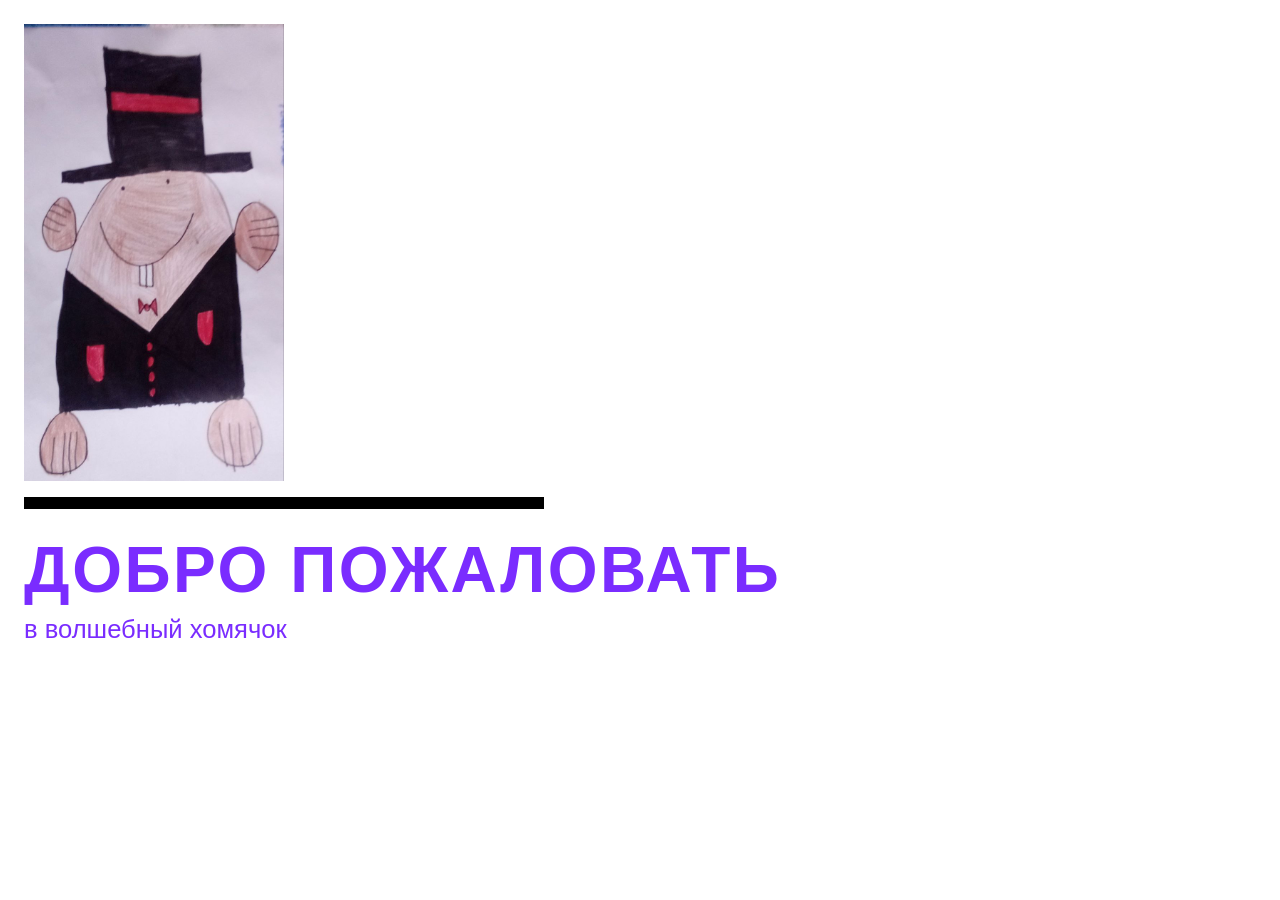
==== index.html @ fcf613cc "Create homepage layout for Magic Hamster website" ====
<!doctype html>
<html lang="ru">
  <head>
    <meta charset="UTF-8" />
    <meta name="viewport" content="width=device-width, initial-scale=1.0" />
    <title>Волшебный Хомячок</title>
    <link rel="stylesheet" href="styles.css" />
  </head>
  <body>
    <main class="page">
      <img
        class="logo"
        src="main_hamster.jpg"
        alt="Логотип компании Волшебный Хомячок"
      />

      <div class="black-line" aria-hidden="true"></div>

      <h1 class="title">ДОБРО ПОЖАЛОВАТЬ</h1>
      <p class="subtitle">в волшебный хомячок</p>
    </main>
  </body>
</html>
---- styles.css ----
:root {
  --purple: #7a2cff;
}

* {
  box-sizing: border-box;
}

body {
  margin: 0;
  min-height: 100vh;
  font-family: Arial, Helvetica, sans-serif;
  background: #ffffff;
  color: #111111;
}

.page {
  padding: 24px;
}

.logo {
  display: block;
  width: min(260px, 80vw);
  height: auto;
}

.black-line {
  margin-top: 16px;
  width: min(520px, 90vw);
  height: 12px;
  background: #000000;
}

.title {
  margin: 24px 0 8px;
  color: var(--purple);
  font-size: clamp(2rem, 6vw, 4rem);
  font-weight: 800;
  letter-spacing: 0.04em;
  text-transform: uppercase;
}

.subtitle {
  margin: 0;
  color: var(--purple);
  font-size: clamp(1rem, 2.4vw, 1.6rem);
  font-weight: 500;
}
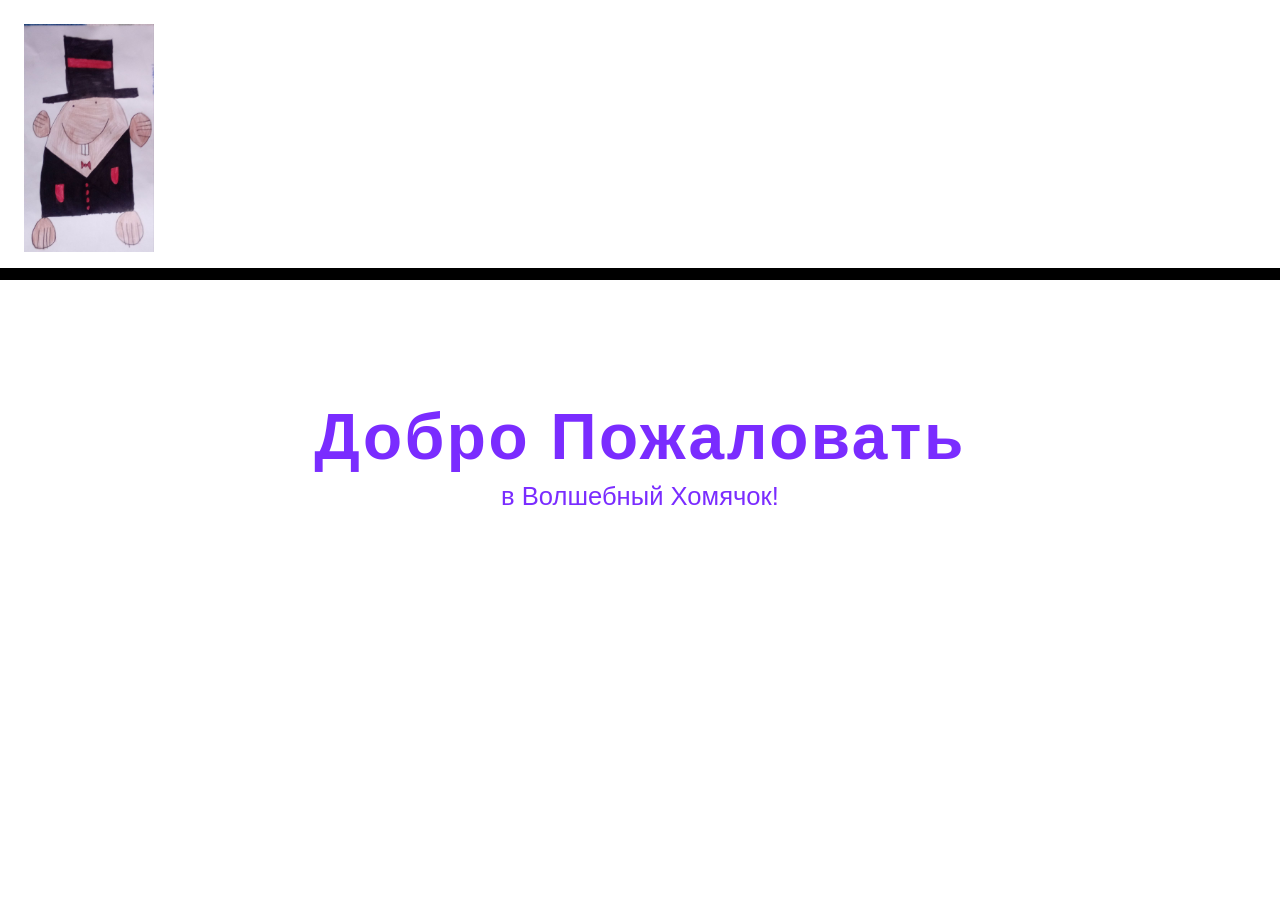
==== commit 446a6104: "minor styles upd" ====
--- a/index.html
+++ b/index.html
@@ -16,8 +16,8 @@
 
       <div class="black-line" aria-hidden="true"></div>
 
-      <h1 class="title">ДОБРО ПОЖАЛОВАТЬ</h1>
-      <p class="subtitle">в волшебный хомячок</p>
+      <h1 class="title">Добро Пожаловать</h1>
+      <p class="subtitle">в Волшебный Хомячок!</p>
     </main>
   </body>
 </html>
--- a/styles.css
+++ b/styles.css
@@ -20,24 +20,25 @@
 
 .logo {
   display: block;
-  width: min(260px, 80vw);
+  width: min(130px, 40vw);
   height: auto;
 }
 
 .black-line {
   margin-top: 16px;
-  width: min(520px, 90vw);
+  width: 100vw;
   height: 12px;
+  margin-left: calc(50% - 50vw);
   background: #000000;
 }
 
 .title {
-  margin: 24px 0 8px;
+  margin: 120px 0 8px;
   color: var(--purple);
   font-size: clamp(2rem, 6vw, 4rem);
-  font-weight: 800;
+  font-weight: 600;
   letter-spacing: 0.04em;
-  text-transform: uppercase;
+  text-align: center;
 }
 
 .subtitle {
@@ -45,4 +46,5 @@
   color: var(--purple);
   font-size: clamp(1rem, 2.4vw, 1.6rem);
   font-weight: 500;
+  text-align: center;
 }
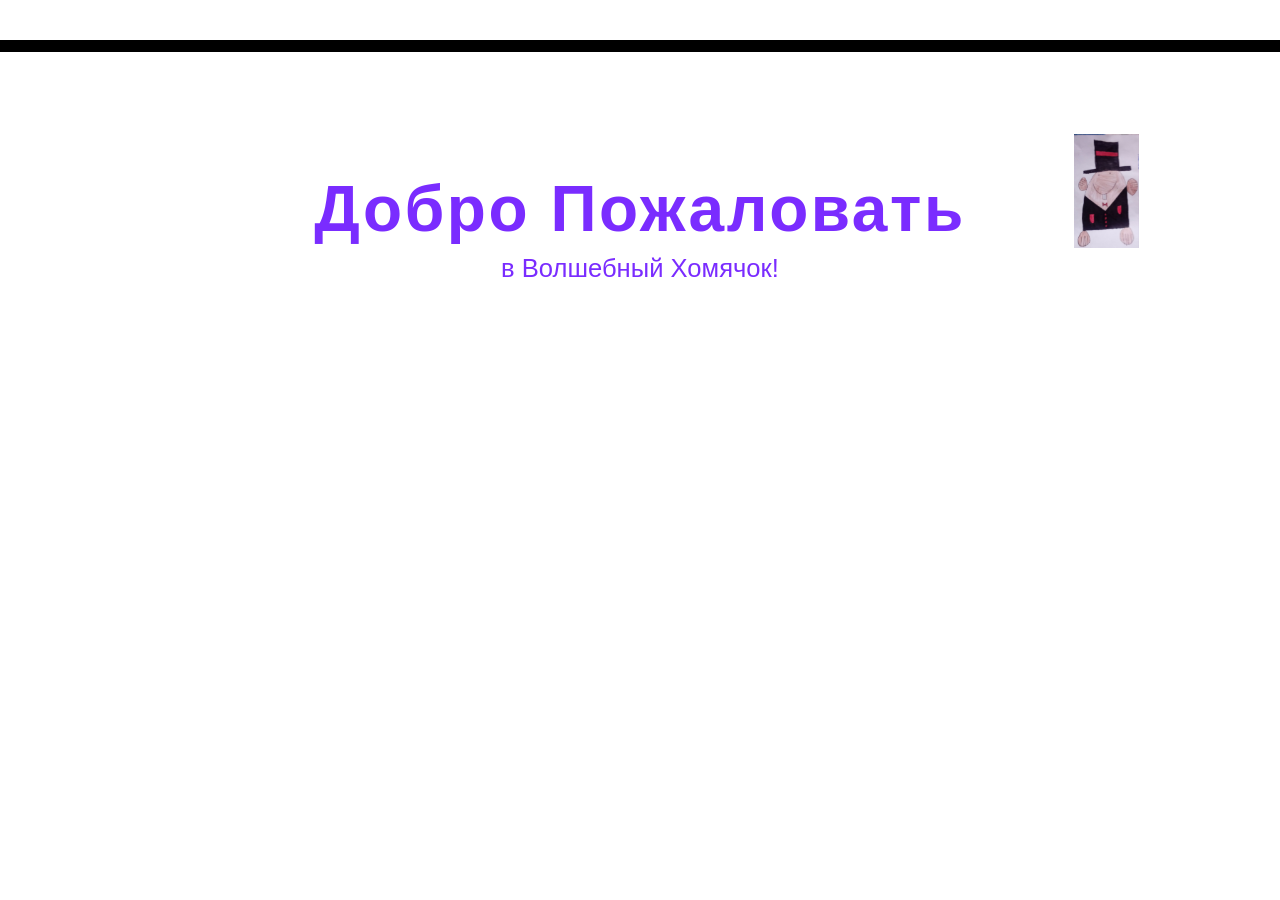
==== commit bfeb737d: "Add roaming mini logo with click spin animation" ====
--- a/index.html
+++ b/index.html
@@ -8,16 +8,16 @@
   </head>
   <body>
     <main class="page">
-      <img
-        class="logo"
-        src="main_hamster.jpg"
-        alt="Логотип компании Волшебный Хомячок"
-      />
-
       <div class="black-line" aria-hidden="true"></div>
 
       <h1 class="title">Добро Пожаловать</h1>
       <p class="subtitle">в Волшебный Хомячок!</p>
     </main>
+
+    <div class="floating-logo" aria-label="Летающий логотип">
+      <img src="main_hamster.jpg" alt="Логотип компании Волшебный Хомячок" />
+    </div>
+
+    <script src="script.js"></script>
   </body>
 </html>
--- a/styles.css
+++ b/styles.css
@@ -12,16 +12,11 @@
   font-family: Arial, Helvetica, sans-serif;
   background: #ffffff;
   color: #111111;
+  overflow: hidden;
 }
 
 .page {
   padding: 24px;
-}
-
-.logo {
-  display: block;
-  width: min(130px, 40vw);
-  height: auto;
 }
 
 .black-line {
@@ -48,3 +43,35 @@
   font-weight: 500;
   text-align: center;
 }
+
+.floating-logo {
+  position: fixed;
+  top: 0;
+  left: 0;
+  width: min(65px, 20vw);
+  z-index: 10;
+  user-select: none;
+  cursor: pointer;
+  will-change: transform;
+  transition: transform 0.08s linear;
+}
+
+.floating-logo img {
+  display: block;
+  width: 100%;
+  height: auto;
+  transform-origin: center center;
+}
+
+.floating-logo img.spin {
+  animation: spin-twice 0.45s ease-in-out;
+}
+
+@keyframes spin-twice {
+  from {
+    transform: rotate(0deg);
+  }
+  to {
+    transform: rotate(720deg);
+  }
+}
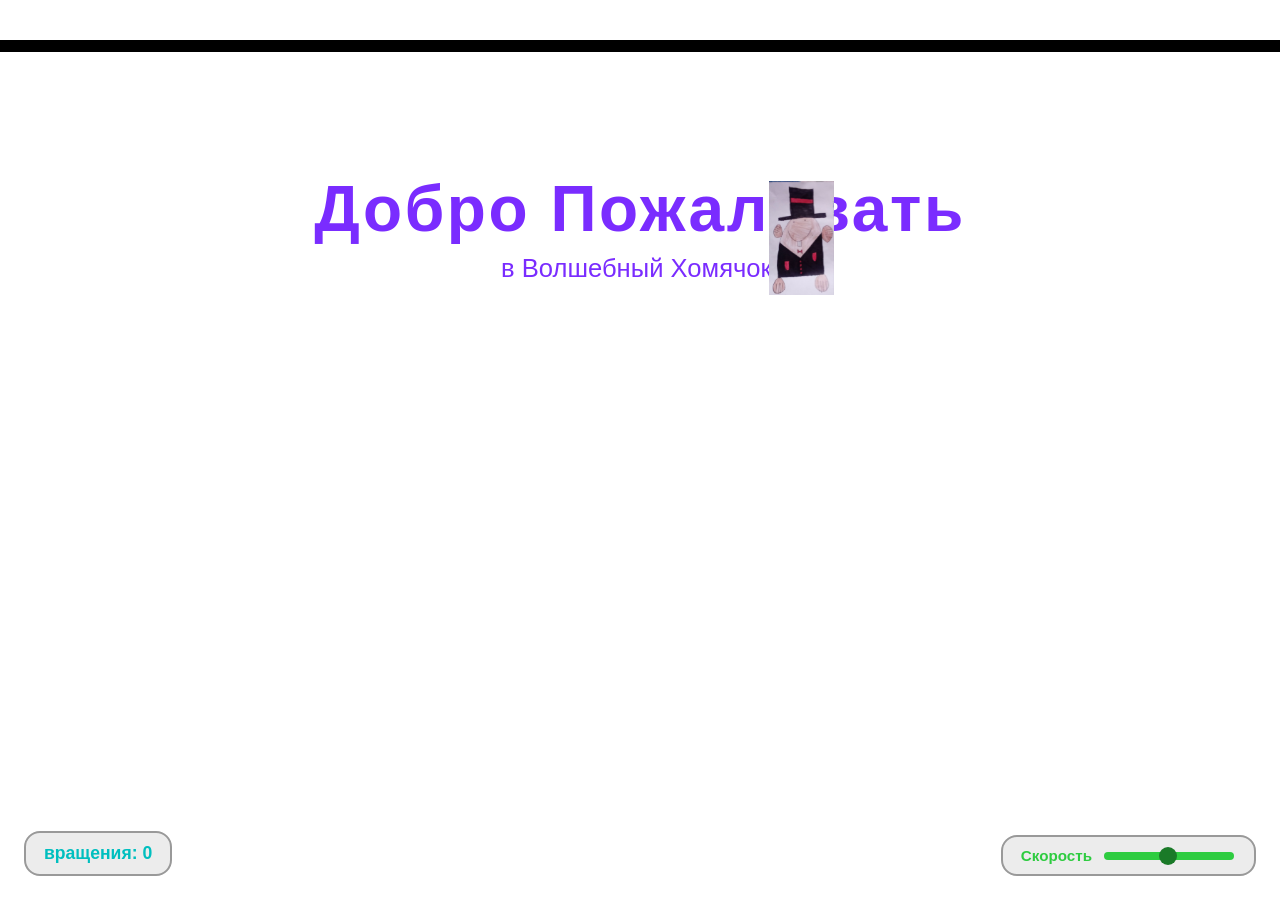
==== commit e23b3f75: "first public version" ====
--- a/index.html
+++ b/index.html
@@ -18,6 +18,13 @@
       <img src="main_hamster.jpg" alt="Логотип компании Волшебный Хомячок" />
     </div>
 
+    <div class="spin-counter">вращения: <span id="spin-count">0</span></div>
+
+    <div class="speed-slider">
+      <label for="speed-range">Скорость</label>
+      <input type="range" id="speed-range" min="1" max="100" value="50" />
+    </div>
+
     <script src="script.js"></script>
   </body>
 </html>
--- a/styles.css
+++ b/styles.css
@@ -75,3 +75,70 @@
     transform: rotate(720deg);
   }
 }
+
+.spin-counter {
+  position: fixed;
+  bottom: 24px;
+  left: 24px;
+  z-index: 20;
+  font-size: 1.1rem;
+  font-weight: 600;
+  color: #00bfbf;
+  user-select: none;
+  background: rgba(180, 180, 180, 0.25);
+  border: 2px solid #999;
+  border-radius: 16px;
+  padding: 10px 18px;
+}
+
+.speed-slider {
+  position: fixed;
+  bottom: 24px;
+  right: 24px;
+  z-index: 20;
+  display: flex;
+  align-items: center;
+  gap: 10px;
+  user-select: none;
+  background: rgba(180, 180, 180, 0.25);
+  border: 2px solid #999;
+  border-radius: 16px;
+  padding: 10px 18px;
+}
+
+.speed-slider label {
+  font-size: 0.95rem;
+  font-weight: 600;
+  color: #2ecc40;
+}
+
+.speed-slider input[type='range'] {
+  -webkit-appearance: none;
+  appearance: none;
+  width: 130px;
+  height: 8px;
+  border-radius: 4px;
+  background: #2ecc40;
+  outline: none;
+  cursor: pointer;
+}
+
+.speed-slider input[type='range']::-webkit-slider-thumb {
+  -webkit-appearance: none;
+  appearance: none;
+  width: 18px;
+  height: 18px;
+  border-radius: 50%;
+  background: #1a7a28;
+  border: none;
+  cursor: pointer;
+}
+
+.speed-slider input[type='range']::-moz-range-thumb {
+  width: 18px;
+  height: 18px;
+  border-radius: 50%;
+  background: #1a7a28;
+  border: none;
+  cursor: pointer;
+}
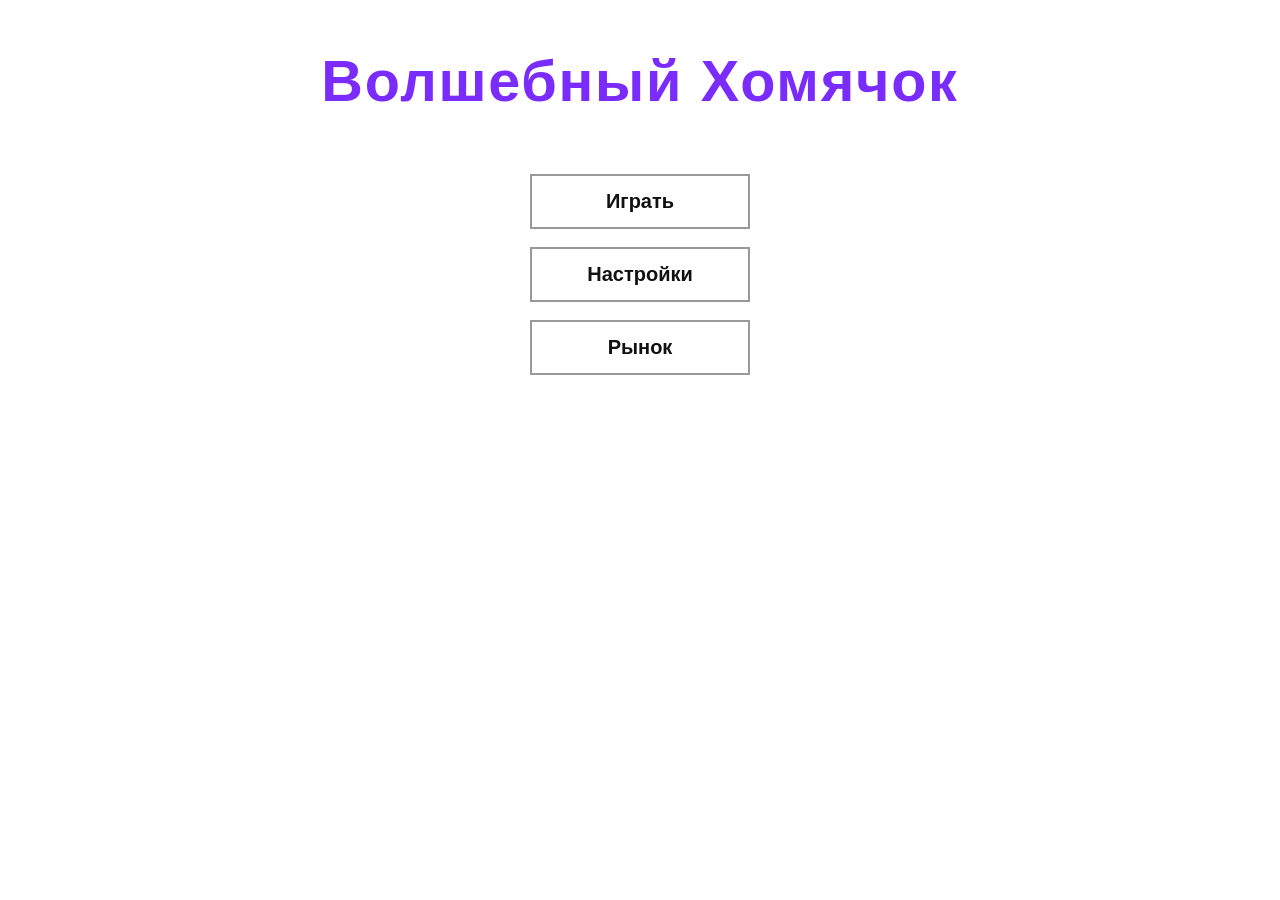
==== commit a8e61008: "worlds 1" ====
--- a/index.html
+++ b/index.html
@@ -7,24 +7,17 @@
     <link rel="stylesheet" href="styles.css" />
   </head>
   <body>
-    <main class="page">
-      <div class="black-line" aria-hidden="true"></div>
+    <div class="menu">
+      <h1 class="menu-title" data-i18n="siteTitle">Волшебный Хомячок</h1>
 
-      <h1 class="title">Добро Пожаловать</h1>
-      <p class="subtitle">в Волшебный Хомячок!</p>
-    </main>
-
-    <div class="floating-logo" aria-label="Летающий логотип">
-      <img src="main_hamster.jpg" alt="Логотип компании Волшебный Хомячок" />
+      <div class="menu-buttons">
+        <a href="worlds.html" class="menu-btn" data-i18n="play">Играть</a>
+        <a href="settings.html" class="menu-btn" data-i18n="settings">Настройки</a>
+        <a href="#" class="menu-btn" data-i18n="market">Рынок</a>
+      </div>
     </div>
 
-    <div class="spin-counter">вращения: <span id="spin-count">0</span></div>
-
-    <div class="speed-slider">
-      <label for="speed-range">Скорость</label>
-      <input type="range" id="speed-range" min="1" max="100" value="50" />
-    </div>
-
-    <script src="script.js"></script>
+    <script src="lang.js"></script>
+    <script>I18N.applyToPage();</script>
   </body>
 </html>
--- a/styles.css
+++ b/styles.css
@@ -15,6 +15,56 @@
   overflow: hidden;
 }
 
+.menu {
+  display: flex;
+  flex-direction: column;
+  align-items: center;
+  min-height: 100vh;
+}
+
+.menu-title {
+  margin: 0;
+  padding-top: 48px;
+  font-size: clamp(2rem, 7vw, 3.6rem);
+  font-weight: 700;
+  color: var(--purple);
+  text-align: center;
+  letter-spacing: 0.03em;
+}
+
+.menu-buttons {
+  display: flex;
+  flex-direction: column;
+  align-items: center;
+  gap: 18px;
+  margin-top: 60px;
+}
+
+.menu-btn {
+  display: block;
+  width: 220px;
+  padding: 14px 0;
+  font-size: 1.25rem;
+  font-weight: 600;
+  text-align: center;
+  text-decoration: none;
+  color: #111;
+  background: #fff;
+  border: 2px solid #999;
+  border-radius: 0;
+  cursor: pointer;
+  transition: background 0.2s, transform 0.15s;
+}
+
+.menu-btn:hover {
+  background: #f0f0f0;
+  transform: scale(1.05);
+}
+
+.menu-btn:active {
+  transform: scale(0.97);
+}
+
 .page {
   padding: 24px;
 }
@@ -61,19 +111,6 @@
   width: 100%;
   height: auto;
   transform-origin: center center;
-}
-
-.floating-logo img.spin {
-  animation: spin-twice 0.45s ease-in-out;
-}
-
-@keyframes spin-twice {
-  from {
-    transform: rotate(0deg);
-  }
-  to {
-    transform: rotate(720deg);
-  }
 }
 
 .spin-counter {
@@ -142,3 +179,391 @@
   border: none;
   cursor: pointer;
 }
+
+/* ── Worlds page ── */
+
+.worlds-page {
+  min-height: 100vh;
+  background: #e0e0e0;
+  padding: 24px 24px 80px;
+  overflow: auto;
+}
+
+body:has(.worlds-page) {
+  overflow: auto;
+}
+
+.worlds-header {
+  text-align: center;
+  margin-bottom: 32px;
+}
+
+.worlds-header h1 {
+  margin: 0 0 20px;
+  color: var(--purple);
+  font-size: clamp(1.6rem, 5vw, 2.8rem);
+  font-weight: 700;
+}
+
+.btn-create-world {
+  display: inline-block;
+  padding: 12px 28px;
+  font-size: 1.1rem;
+  font-weight: 600;
+  color: #111;
+  background: #fff;
+  border: 2px solid #999;
+  border-radius: 0;
+  cursor: pointer;
+  transition: background 0.2s;
+}
+
+.btn-create-world:hover {
+  background: #f0f0f0;
+}
+
+/* ── World cards grid ── */
+
+.worlds-grid {
+  display: flex;
+  flex-wrap: wrap;
+  gap: 24px;
+  justify-content: center;
+}
+
+.world-card {
+  width: 260px;
+  border: 2px solid #999;
+  overflow: hidden;
+  background: #fff;
+}
+
+.world-card-top {
+  display: flex;
+  align-items: center;
+  gap: 12px;
+  padding: 14px;
+  background: #fff;
+}
+
+.world-card-top img {
+  width: 64px;
+  height: 64px;
+  object-fit: cover;
+  flex-shrink: 0;
+}
+
+.world-card-top .world-card-name-top {
+  font-size: 1rem;
+  font-weight: 600;
+  color: #111;
+  word-break: break-word;
+}
+
+.world-card-strip {
+  width: 100%;
+  height: 6px;
+  background: #000;
+}
+
+.world-card-bottom {
+  padding: 12px 14px;
+  display: flex;
+  flex-direction: column;
+  gap: 8px;
+}
+
+.world-card-bottom .world-card-name {
+  font-size: 0.95rem;
+  font-weight: 600;
+  color: #111;
+}
+
+.world-card-bottom .world-card-info {
+  font-size: 0.8rem;
+  color: #666;
+  font-weight: 500;
+}
+
+.world-card-bottom .btn-play-world {
+  display: inline-block;
+  padding: 8px 0;
+  width: 100%;
+  font-size: 1rem;
+  font-weight: 600;
+  text-align: center;
+  text-decoration: none;
+  color: #111;
+  background: #2ecc40;
+  border: 2px solid #999;
+  border-radius: 0;
+  cursor: pointer;
+  transition: background 0.2s;
+}
+
+.world-card-bottom .btn-play-world:hover {
+  background: #27ae35;
+}
+
+.world-card-bottom .btn-delete-world {
+  display: inline-block;
+  padding: 6px 0;
+  width: 100%;
+  font-size: 0.9rem;
+  font-weight: 600;
+  text-align: center;
+  color: #111;
+  background: #fff;
+  border: 2px solid #999;
+  border-radius: 0;
+  cursor: pointer;
+  transition: background 0.2s;
+}
+
+.world-card-bottom .btn-delete-world:hover {
+  background: #f0f0f0;
+}
+
+/* ── Create world form ── */
+
+.create-form-overlay {
+  display: none;
+  position: fixed;
+  inset: 0;
+  z-index: 100;
+  background: rgba(0, 0, 0, 0.45);
+  justify-content: center;
+  align-items: center;
+}
+
+.create-form-overlay.visible {
+  display: flex;
+}
+
+.create-form {
+  background: #e0e0e0;
+  width: 360px;
+  max-width: 92vw;
+  padding: 0;
+  border: 2px solid #999;
+}
+
+.create-form h2 {
+  margin: 0;
+  padding: 18px 20px 14px;
+  font-size: 1.3rem;
+  color: var(--purple);
+  font-weight: 700;
+}
+
+.create-form .form-strip {
+  width: 100%;
+  height: 5px;
+  background: #000;
+}
+
+.create-form .form-fields {
+  padding: 16px 20px 20px;
+  display: flex;
+  flex-direction: column;
+  gap: 14px;
+}
+
+.create-form label {
+  font-size: 0.9rem;
+  font-weight: 600;
+  color: #333;
+  display: flex;
+  flex-direction: column;
+  gap: 5px;
+}
+
+.create-form input[type='text'],
+.create-form input[type='number'] {
+  padding: 8px 10px;
+  font-size: 1rem;
+  border: 2px solid #999;
+  border-radius: 0;
+  background: #fff;
+  outline: none;
+}
+
+.create-form input[type='range'] {
+  -webkit-appearance: none;
+  appearance: none;
+  width: 100%;
+  height: 8px;
+  border-radius: 4px;
+  background: #2ecc40;
+  outline: none;
+  cursor: pointer;
+}
+
+.create-form input[type='range']::-webkit-slider-thumb {
+  -webkit-appearance: none;
+  appearance: none;
+  width: 18px;
+  height: 18px;
+  border-radius: 50%;
+  background: #1a7a28;
+  border: none;
+  cursor: pointer;
+}
+
+.create-form input[type='range']::-moz-range-thumb {
+  width: 18px;
+  height: 18px;
+  border-radius: 50%;
+  background: #1a7a28;
+  border: none;
+  cursor: pointer;
+}
+
+.create-form .form-actions {
+  display: flex;
+  gap: 10px;
+  margin-top: 6px;
+}
+
+.create-form .btn-submit {
+  flex: 1;
+  padding: 10px 0;
+  font-size: 1rem;
+  font-weight: 600;
+  color: #111;
+  background: #2ecc40;
+  border: 2px solid #999;
+  border-radius: 0;
+  cursor: pointer;
+  transition: background 0.2s;
+}
+
+.create-form .btn-submit:hover {
+  background: #27ae35;
+}
+
+.create-form .btn-cancel {
+  flex: 1;
+  padding: 10px 0;
+  font-size: 1rem;
+  font-weight: 600;
+  color: #111;
+  background: #fff;
+  border: 2px solid #999;
+  border-radius: 0;
+  cursor: pointer;
+  transition: background 0.2s;
+}
+
+.create-form .btn-cancel:hover {
+  background: #f0f0f0;
+}
+
+.speed-value {
+  font-weight: 700;
+  color: #1a7a28;
+}
+
+/* ── Exit button (play page) ── */
+
+.btn-exit {
+  position: fixed;
+  top: 18px;
+  right: 18px;
+  z-index: 20;
+  padding: 10px 22px;
+  font-size: 1rem;
+  font-weight: 600;
+  text-decoration: none;
+  color: #111;
+  background: #fff;
+  border: 2px solid #999;
+  border-radius: 0;
+  cursor: pointer;
+  transition: background 0.2s;
+}
+
+.btn-exit:hover {
+  background: #f0f0f0;
+}
+
+/* ── Edit button (world card) ── */
+
+.world-card-bottom .btn-edit-world {
+  display: inline-block;
+  padding: 6px 0;
+  width: 100%;
+  font-size: 0.9rem;
+  font-weight: 600;
+  text-align: center;
+  color: #111;
+  background: #ffe066;
+  border: 2px solid #999;
+  border-radius: 0;
+  cursor: pointer;
+  transition: background 0.2s;
+}
+
+.world-card-bottom .btn-edit-world:hover {
+  background: #ffd633;
+}
+
+/* ── Settings page ── */
+
+.settings-page {
+  max-width: 420px;
+  margin: 0 auto;
+  padding: 48px 24px;
+  display: flex;
+  flex-direction: column;
+  align-items: center;
+  gap: 32px;
+}
+
+.settings-page h1 {
+  margin: 0;
+  color: var(--purple);
+  font-size: clamp(1.6rem, 5vw, 2.8rem);
+  font-weight: 700;
+}
+
+.settings-section {
+  width: 100%;
+  display: flex;
+  flex-direction: column;
+  gap: 12px;
+}
+
+.settings-section label {
+  font-size: 1.1rem;
+  font-weight: 600;
+  color: #333;
+}
+
+.lang-buttons {
+  display: flex;
+  flex-wrap: wrap;
+  gap: 10px;
+}
+
+.lang-btn {
+  padding: 10px 20px;
+  font-size: 1rem;
+  font-weight: 600;
+  color: #111;
+  background: #fff;
+  border: 2px solid #999;
+  border-radius: 0;
+  cursor: pointer;
+  transition: background 0.2s, border-color 0.2s;
+}
+
+.lang-btn:hover {
+  background: #f0f0f0;
+}
+
+.lang-btn.active {
+  border-color: var(--purple);
+  background: #ede0ff;
+  color: var(--purple);
+}
